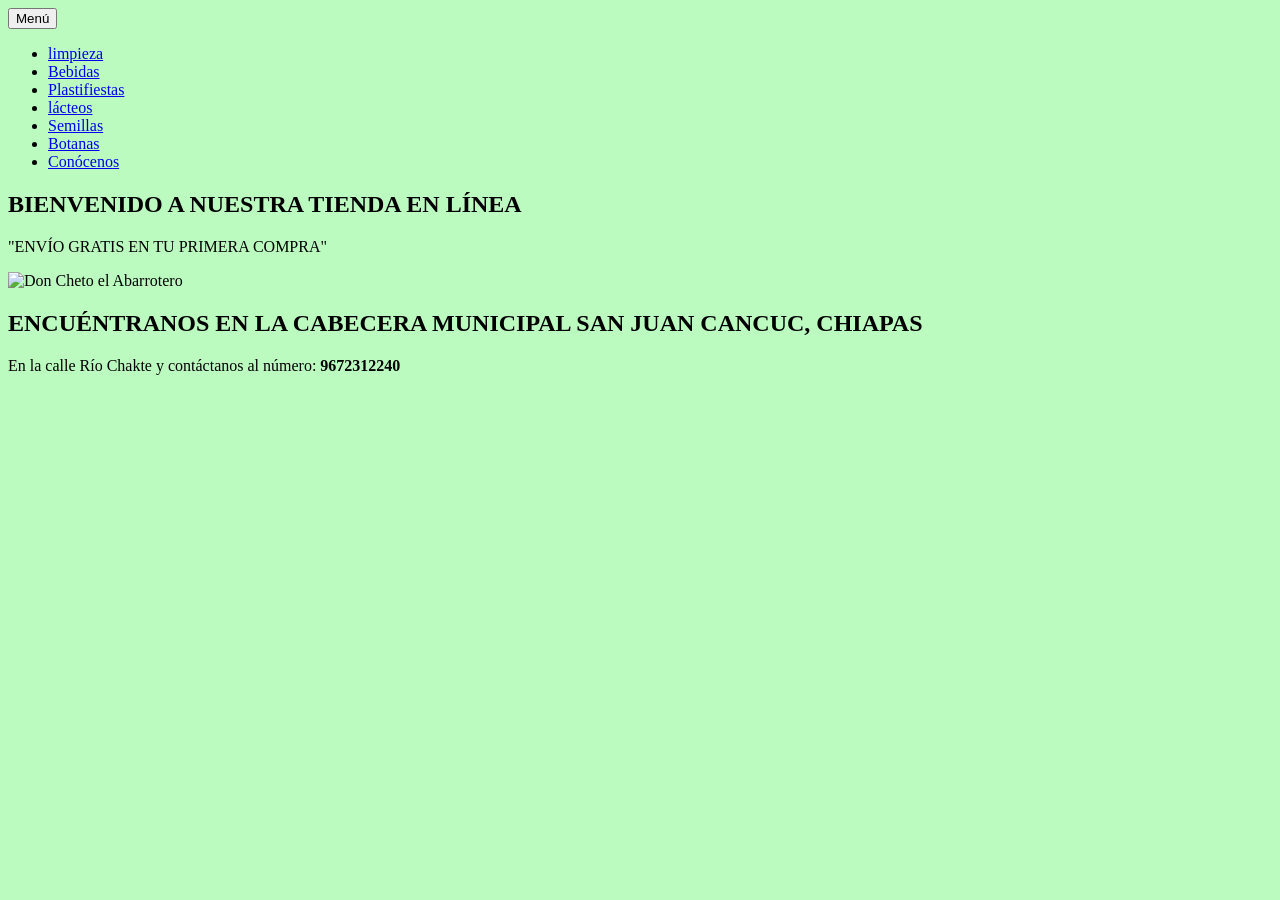
==== index.html @ 4e4785c5 "agregar" ====
<!DOCTYPE html>
<html lang="es">
<head>
    <meta charset="UTF-8">
    <meta name="viewport" content="width=device-width, initial-scale=1.0">
    <title>Don Cheto el Abarrotero</title>
    <!-- Corregido: Se cerró la etiqueta link -->
    <link rel="stylesheet" href="Mis Estilos.css">
    <link rel="stylesheet" href="https://cdnjs.cloudflare.com/ajax/libs/font-awesome/6.0.0/css/all.min.css">
</head>

<body style="background-color: #27f5354f;">
    
    <header>  
        <div class="contenedor-boton"> 
            <button class="boton-menu-superior" onclick="toggleMenu()">
                <div class="icono-hamburguesa">
                    <span class="linea"></span>
                    <span class="linea"></span>
                    <span class="linea"></span>
                </div>
                <span class="texto-boton">Menú</span>
            </button>
        </div>

        <nav id="menu-desplegable" class="menu-vertical-oculto">
            <ul>
                <li><a href="limpieza.html">limpieza</a></li>
                <li><a href="bebidas.html">Bebidas</a></li>
                <li><a href="plastifiestas.html">Plastifiestas</a></li>
                <li><a href="lácteos.html">lácteos</a></li> 
                <li><a href="semillas.html">Semillas</a></li>
                <li><a href="botanas.html">Botanas</a></li>
                <li><a href="conocenos.html">Conócenos</a></li>
            </ul>
        </nav>
    </header>

    <main class="contenido-principal">
        <section>
            <h1 class="mensaje">BIENVENIDO A NUESTRA TIENDA EN LÍNEA</h1>
            <p class="envio-gratis">"ENVÍO GRATIS EN TU PRIMERA COMPRA"</p>
        </section>
        
        <div class="contenedor-logo">
            <img src="abarrotero.png" alt="Don Cheto el Abarrotero" class="imagen-logo">
        </div>
    </main>

    <div class="ubicacion">
        <h2 class="mensaje-ubicacion">ENCUÉNTRANOS EN LA CABECERA MUNICIPAL SAN JUAN CANCUC, CHIAPAS</h2>
        <p class="contacto">En la calle Río Chakte y contáctanos al número: <strong>9672312240</strong></p>
    </div>
      
    <script>
        function toggleMenu(){
            var menu = document.getElementById("menu-desplegable");
            menu.classList.toggle("menu-activo");
        }
    </script>

</body>
</html>
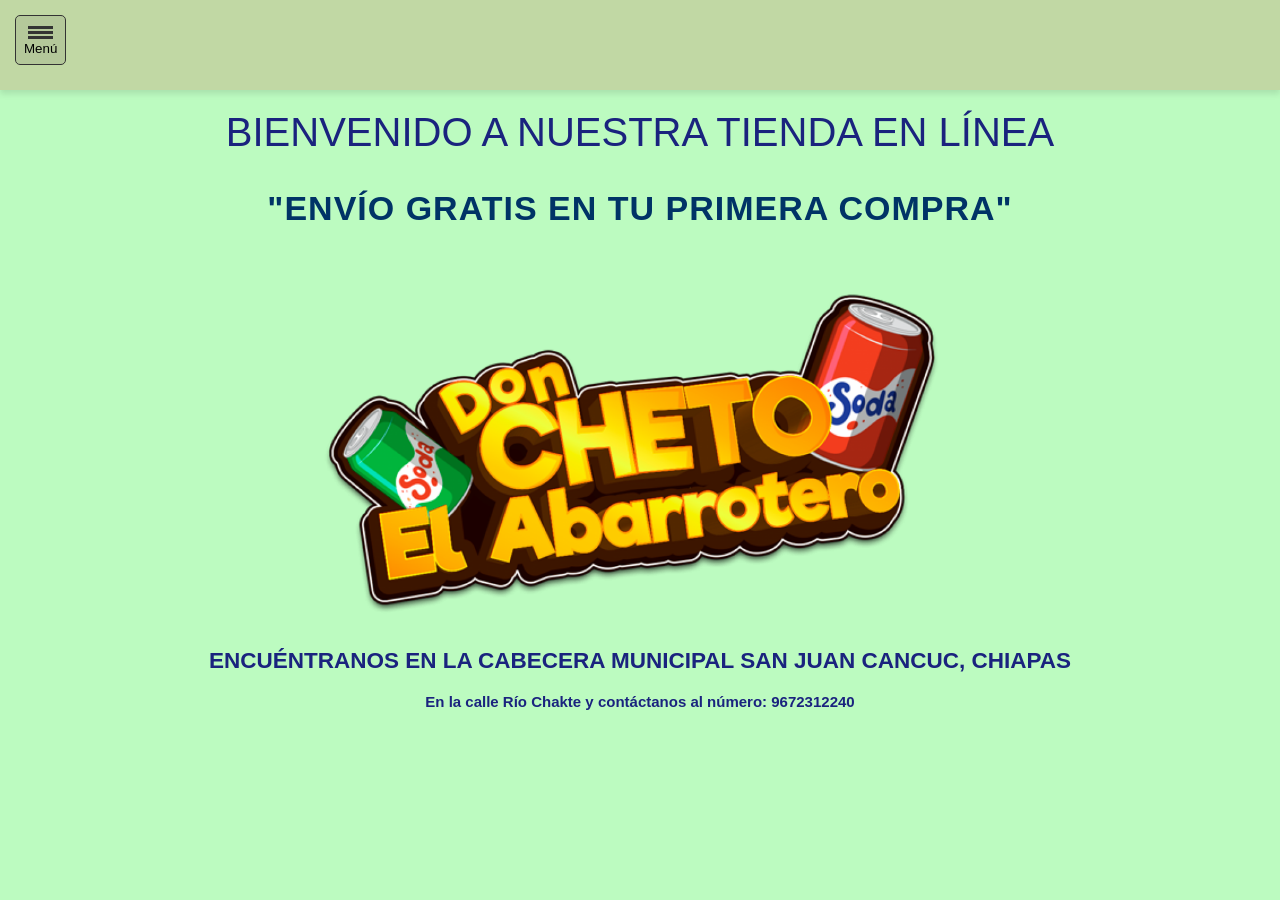
==== commit b43d14bf: "Update index.html" ====
--- a/index.html
+++ b/index.html
@@ -31,7 +31,7 @@
                 <li><a href="lácteos.html">lácteos</a></li> 
                 <li><a href="semillas.html">Semillas</a></li>
                 <li><a href="botanas.html">Botanas</a></li>
-                <li><a href="conocenos.html">Conócenos</a></li>
+                <li><a href="conocenos.html">conócenos</a></li>
             </ul>
         </nav>
     </header>
@@ -60,4 +60,4 @@
     </script>
 
 </body>
-</html>+</html>
--- a/Mis Estilos.css
+++ b/Mis Estilos.css
@@ -0,0 +1,292 @@
+body {
+    background-color: #b4c89a;
+    margin: 0;
+    font-family: Arial, sans-serif;
+    text-align: center;
+}
+
+.mensaje{
+    font-size: 40px;
+    font-weight: 200;
+    text-align: center;
+    margin-top: 20px;
+    color: #1A237E;
+    font-family: 'arial black', sans-serif;
+}
+
+.envio-gratis{
+    animation: deslizar 2s ease-in-out infinite alternate;
+    font-size: 34px;
+    font-weight: bold;
+    text-transform: uppercase;
+    text-align: center;
+    letter-spacing: 1px;
+    color: #003366;
+}
+
+@keyframes deslizar{
+    from{
+        transform: translateX(-30px);
+    }
+    to{
+        transform: translateX(30px);
+    }
+}
+
+nav {
+    margin-top: 20px;
+}
+
+nav ul {
+    list-style: none;
+    padding: 0;
+    display: flex;
+    justify-content: center;
+    gap: 10px;
+}
+
+nav li {
+    background-color: #b4c89a;
+    color: #1A237E;
+    padding: 10px 20px;
+    font-weight: bold;
+    cursor: pointer;
+    transition: 0.3s;
+}
+
+.bienvenida h1 {
+    color: #1A237E;
+    margin-top: 50px;
+    font-size: 28px;
+}
+
+.bienvenida p {
+    color: #1A237E;
+    font-weight: bold;
+    font-size: 20px;
+}
+
+.ubicacion{
+    color: #1A237E;
+    font-weight: bold;
+    font-size: 15px;
+}
+
+.imagen-logo {
+    max-width: 50%;
+    height: 50%;
+    margin-top: 20px;
+}
+
+header {
+    background-color: #C1D8A4;
+    padding: 15px 0;
+    box-shadow: 0 4px 6px rgba(0,0,0,0.1);
+}
+
+nav li:hover {
+    color: #ffeb3b;
+    transform: scale(1.1);
+}
+
+.contenedor-boton{
+    height: 60px;
+}
+
+.boton-menu-superior {
+    position: fixed;
+    top: 15px;
+    left: 15px;
+    background-color: #b4c89a;
+    border: 1px solid #333;
+    padding: 8px;
+    z-index: 1001;
+    cursor: pointer;
+    display: flex;
+    flex-direction: column;
+    align-items: center;
+    border-radius: 5px;
+}
+
+.menu-vertical-oculto {
+    display: none;
+    position: fixed;
+    top: 85px; 
+    left: 15px;
+    background-color: #b4c89a;
+    padding: 15px;
+    border-radius: 8px;
+    box-shadow: 4px 4px 15px rgba(0,0,0,0.2);
+    z-index: 1000;
+    width: 240px;
+}
+
+.menu-vertical-oculto ul {
+    list-style: none;
+    margin: 0;
+    padding: 0;
+    display: flex;
+    flex-direction: column;
+    gap: 6px;
+}
+
+.menu-vertical-oculto li a {
+    display: block;
+    background-color: #6be39f;
+    color: #000;
+    text-decoration: none;
+    text-align: center;
+    padding: 12px 5px;
+    font-family: Arial, sans-serif;
+    font-weight: bold;
+    font-size: 13px;
+    border: 1.5px solid #000;
+    width: 100%;
+    box-sizing: border-box;
+    transition: 0.2s;
+}
+
+/* Efecto hover para los enlaces del menú vertical */
+.menu-vertical-oculto li a:hover {
+    background-color: #52c583;
+}
+
+.menu-activo {
+    display: block !important;
+}
+
+.linea {
+    width: 25px;
+    height: 3px;
+    background-color: #333;
+    margin: 2px 0;
+    display: block;
+}
+
+/* =======================================================
+   NUEVO EFECTO PARA LAS TARJETAS DE PRODUCTOS (HOVER)
+========================================================== */
+.tarjeta {
+    transition: transform 0.3s ease, box-shadow 0.3s ease, background-color 0.3s ease;
+}
+
+/* Cuando el usuario pasa el mouse por encima de la tarjeta */
+.tarjeta:hover {
+    transform: translateY(-8px) scale(1.02); /* Se eleva un poco */
+    box-shadow: 0 10px 20px rgba(0, 0, 0, 0.2); /* Aparece una sombra suave */
+    background-color: #d6e5cc; /* Cambia a un verde un poco más claro */
+}
+
+
+/* =======================================================
+   RESPONSIVE DESIGN (CORREGIDO Y SIN ERRORES DE LLAVES)
+========================================================== */
+
+@media (max-width: 768px) {
+    .bienvenida h1 {
+        font-size: 24px !important;
+        text-align: center;
+    }
+
+    .imagen-logo {
+        width: 90%;
+        height: auto;
+        max-width: 400px;
+        display: block;
+        margin: 20px auto;
+    }
+
+    #menu-desplegable {
+        width: 250px;
+        position: absolute;
+        left: 0;
+        top: 60px;
+        background-color: #27f5354f;
+        backdrop-filter: blur(5px);
+        z-index: 1000;
+        box-shadow: 5px 0px 15px rgba(0,0,0,0.2);
+        border-radius: 0 15px 15px 0;
+        padding: 10px;
+    }
+
+    #menu-desplegable ul {
+        padding: 0;
+        margin: 0;
+        list-style: none;
+    }
+
+    #menu-desplegable li {
+        margin-bottom: 10px;
+    }
+
+    #menu-desplegable li a {
+        display: block;
+        padding: 12px;
+        background-color: #a0ce8c;
+        color: #333;
+        text-decoration: none;
+        text-align: center;
+        border-radius: 8px;
+        font-weight: bold;
+        border: 1px solid #97cf8f;
+    }
+
+    .contenedor-productos {
+        display: flex;
+        flex-direction: column;
+        align-items: center;
+        gap: 20px;
+    }
+}
+
+@media (min-width: 769px) {
+    .contedi-pricipal {
+        max-width: 1200px;
+        margin: 0 auto;
+    }
+}
+
+.icono-inicio i {
+    font-size: 25px;   
+    color: #00bfff;    
+    transition: 0.3s;
+}
+
+.icono-inicio i:hover {
+    color: white;    
+    transform: scale(1.1);
+}
+
+@media (max-width: 600px) {
+    .icono-inicio i {
+        font-size: 28px; 
+    }
+}
+
+/* Laptops estándar y desktops */
+@media (min-width: 1024px) {
+    .bienvenida h1 {
+        font-size: 28px !important;
+    }
+    .contenedor-productos {
+        display: grid;
+        grid-template-columns: repeat(4, 1fr);
+        gap: 20px;
+        max-width: 1200px;
+        margin: 0 auto;
+    }
+}
+
+/* Laptops grandes y proyectores */
+@media (min-width: 1440px) {
+    .bienvenida h1 {
+        font-size: 32px !important;
+    }
+    .contenedor-productos {
+        display: grid;
+        grid-template-columns: repeat(4, 1fr);
+        gap: 20px;
+        max-width: 1400px;
+        margin: 0 auto;
+    }
+}
